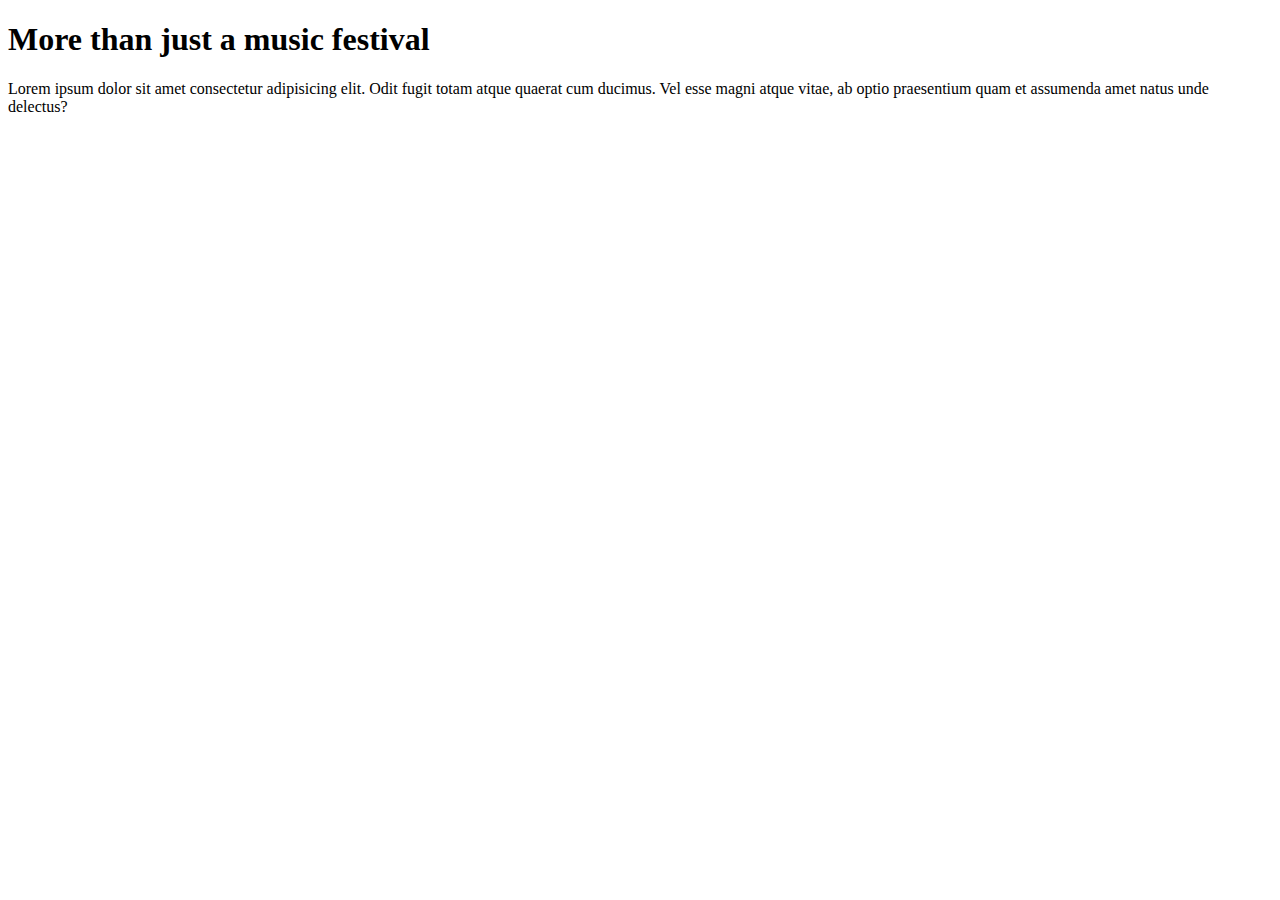
==== index.html @ 1e26e9de "first commit index.html created" ====
<!DOCTYPE html>
<html lang="en">
  <head>
    <meta charset="UTF-8" />
    <title>Home-work-01-02</title>
  </head>
  <body>
    <div>
      <h1>More than just a music festival</h1>
      <p>
        Lorem ipsum dolor sit amet consectetur adipisicing elit. Odit fugit
        totam atque quaerat cum ducimus. Vel esse magni atque vitae, ab optio
        praesentium quam et assumenda amet natus unde delectus?
      </p>
    </div>
  </body>
</html>
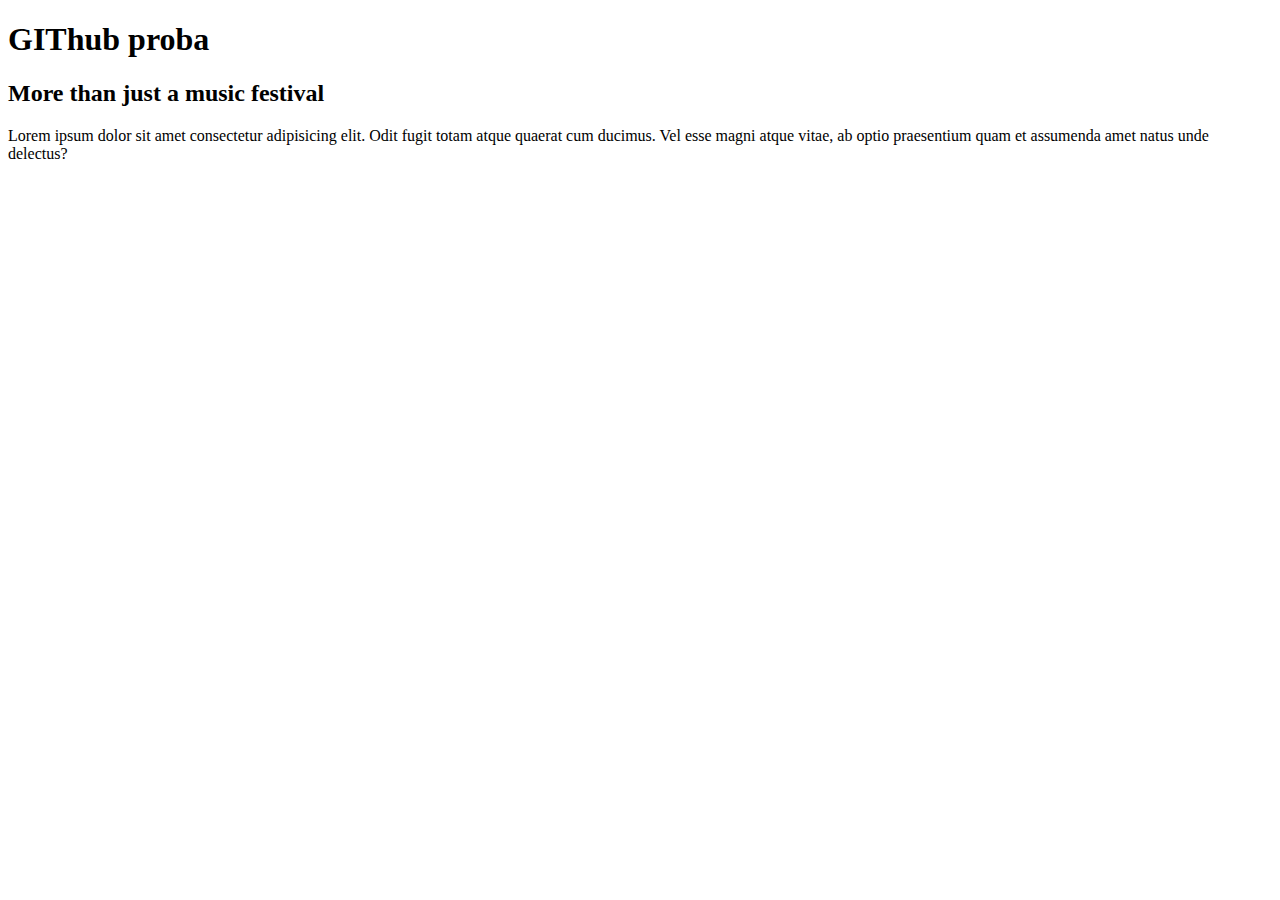
==== commit 7ee3ef9c: "first commit proba 2" ====
--- a/index.html
+++ b/index.html
@@ -6,7 +6,10 @@
   </head>
   <body>
     <div>
-      <h1>More than just a music festival</h1>
+      <p><h1>GIThub proba</h1></p>
+    </div>
+    <div>
+        <h2>More than just a music festival</h2>
       <p>
         Lorem ipsum dolor sit amet consectetur adipisicing elit. Odit fugit
         totam atque quaerat cum ducimus. Vel esse magni atque vitae, ab optio
